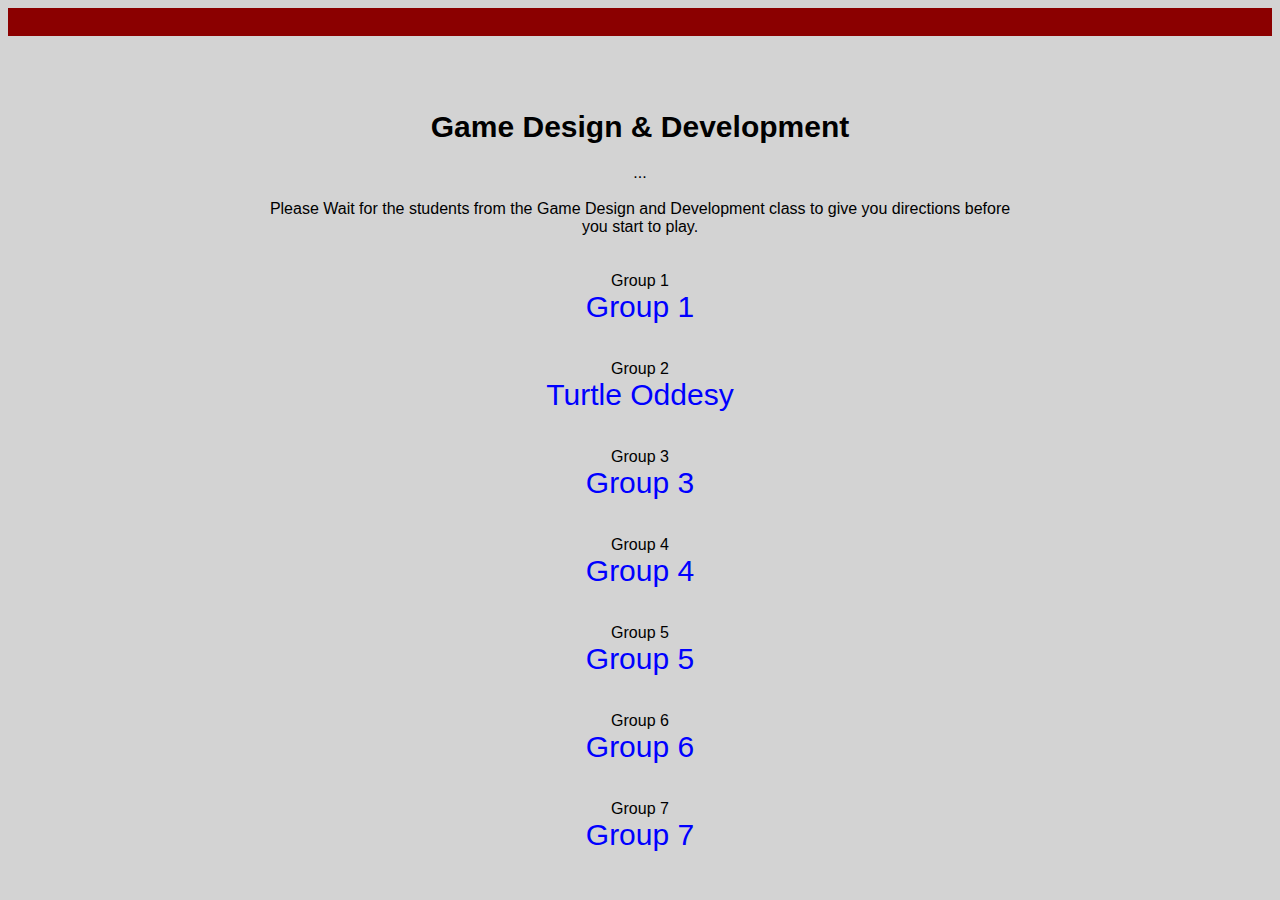
==== index.html @ 4cae5f0e "Update index.html" ====
<html>
<head>
	<link rel="stylesheet" type="text/css" href="style.css" title="Default">
	<title> Game Design and Development</title>

	<div id="topContainer">
		
		
	</div>

</head>



<body>
<div class="navbar">
  <a href="#home"></a>
  
</div>

<p> &nbsp;</p>
<p> &nbsp;</p>
<p> &nbsp;</p>
<h1><p style = "text-align:center">Game Design & Development</p></h1>

<p> ... </p>
<p> &nbsp;</p>
	
	<c ><p style = "text-align:center"> Please Wait for the students from the Game Design and Development class to give you directions before you start to play.</p></c>


<p> &nbsp;</p>
<p> &nbsp;</p>

		<c title="Group 1"><p style = "text-align:center">Group 1</p></c>
		<a href="tlor.html" ><p style = "text-align:center">Group 1</p></a>
	<p> &nbsp;</p>
	<p> &nbsp;</p>
		<c><p style = "text-align:center">Group 2</p></c>
		<a href="turtletest2.html" ><p style = "text-align:center">Turtle Oddesy</p></a>
	<p> &nbsp;</p>
	<p> &nbsp;</p>
		<c><p style = "text-align:center">Group 3</p></c>
		<a href="play_test_2.html" ><p style = "text-align:center">Group 3</p></a>
	<p> &nbsp;</p>
	<p> &nbsp;</p>
		<c><p style = "text-align:center">Group 4</p></c>
		<a href="playtest2.html" ><p style = "text-align:center">Group 4</p></a>
	<p> &nbsp;</p>
	<p> &nbsp;</p>
		<c><p style = "text-align:center">Group 5</p></c>
		<a href="demo_5.html" ><p style = "text-align:center">Group 5</p></a>
	<p> &nbsp;</p>
	<p> &nbsp;</p>
		<c><p style = "text-align:center">Group 6</p></c>
		<a href="aabb_v2.13_11.15.23.html" ><p style = "text-align:center">Group 6</p></a>
	<p> &nbsp;</p>
	<p> &nbsp;</p>
		<c><p style = "text-align:center">Group 7</p></c>
		<a href="catgame.html" ><p style = "text-align:center">Group 7</p></a>
	
	






</body>

</html>
---- style.css ----
body{
	background: #D3D3D3; 
	font-family: Arial, Helvetica, sans-serif;
}

p {
   text-align: center;
    margin: 0 20%;
   
}
h1 {
  font-size: 30px;
}
div {
  padding-right: 90px;
  padding-left: 90px;
}

a:link {
  color: blue;
  font-size:30px;
  text-align: center;
  background-color: transparent;
  text-decoration: none;
}
a:visited {
  color: blue;
  background-color: transparent;
  text-decoration: none;
}
a:hover {
  color: red;
  background-color: transparent;
  text-decoration: underline;
}
a:active {
  color: yellow;
  background-color: transparent;
  text-decoration: underline;
}

c:link {
  color: blue;
  font-size:50px;
  text-align: center;
  text-transform:uppercase;
  background-color: transparent;
  text-decoration: none;
}
c:visited {
  color: blue;
  background-color: transparent;
  text-decoration: none;
}
c:hover {
  color: red;
  background-color: transparent;
  text-decoration: underline;
}
c:active {
  color: yellow;
  background-color: transparent;
  text-decoration: underline;
}

.navbar {
  overflow: hidden;
  background-color: #8B0000;
}

.navbar a {
  float: left;
  font-size: 16px;
  color: white;
  text-align: center;
  padding: 14px 16px;
  text-decoration: none;
}

.dropdown {
  float: left;
  overflow: hidden;
}

.dropdown .dropbtn {
  font-size: 16px;  
  border: none;
  outline: none;
  color: white;
  padding: 14px 16px;
  background-color: inherit;
  font-family: inherit;
  margin: 0;
}

.navbar a:hover, .dropdown:hover .dropbtn {
  background-color: red;
}

.dropdown-content {
  display: none;
  position: absolute;
  background-color: #B22222;
  min-width: 160px;
  box-shadow: 0px 8px 16px 0px rgba(0,0,0,0.2);
  z-index: 1;
}

.dropdown-content a {
  float: none;
  color: black;
  padding: 12px 16px;
  text-decoration: none;
  display: block;
  text-align: left;
}

.dropdown-content a:hover {
  background-color: #B22222;
}

.dropdown:hover .dropdown-content {
  display: block;
}

#canvas-wrap { position:relative }

p.neat-word {
    text-align: center;
    font-size:30px;
    color: blue;
    text-transform:uppercase;
}

.left {
  position: absolute;
  left: 10px;
  width: 300px;
  font-size:20px;
  color: blue;
  text-transform:uppercase;
  border: 3px solid #73AD21;
}

#circle0 {
      position: relative;
      background-color: #fff;
      margin: 10px auto;
      width: 50px;
      height: 50px;
      border-radius: 25px;
    }
    
#circle1 {
      position: relative;
      background-color: #fff;
      margin: 5px auto;
      width: 50px;
      height: 50px;
      border-radius: 25px;
    }
    
#circle2 {
      position: relative;
      background-color: #fff;
      margin: 5px auto;
      width: 50px;
      height: 50px;
      border-radius: 25px;
    }
    
#circle3 {
      position: relative;
      background-color: #fff;
      margin: 5px auto;
      width: 50px;
      height: 50px;
      border-radius: 25px;
    }
#text {
    position: absolute;
    top: 50%;
    left: 50%;
    transform:translate(-50%,-50%);
    color: #fff;
}
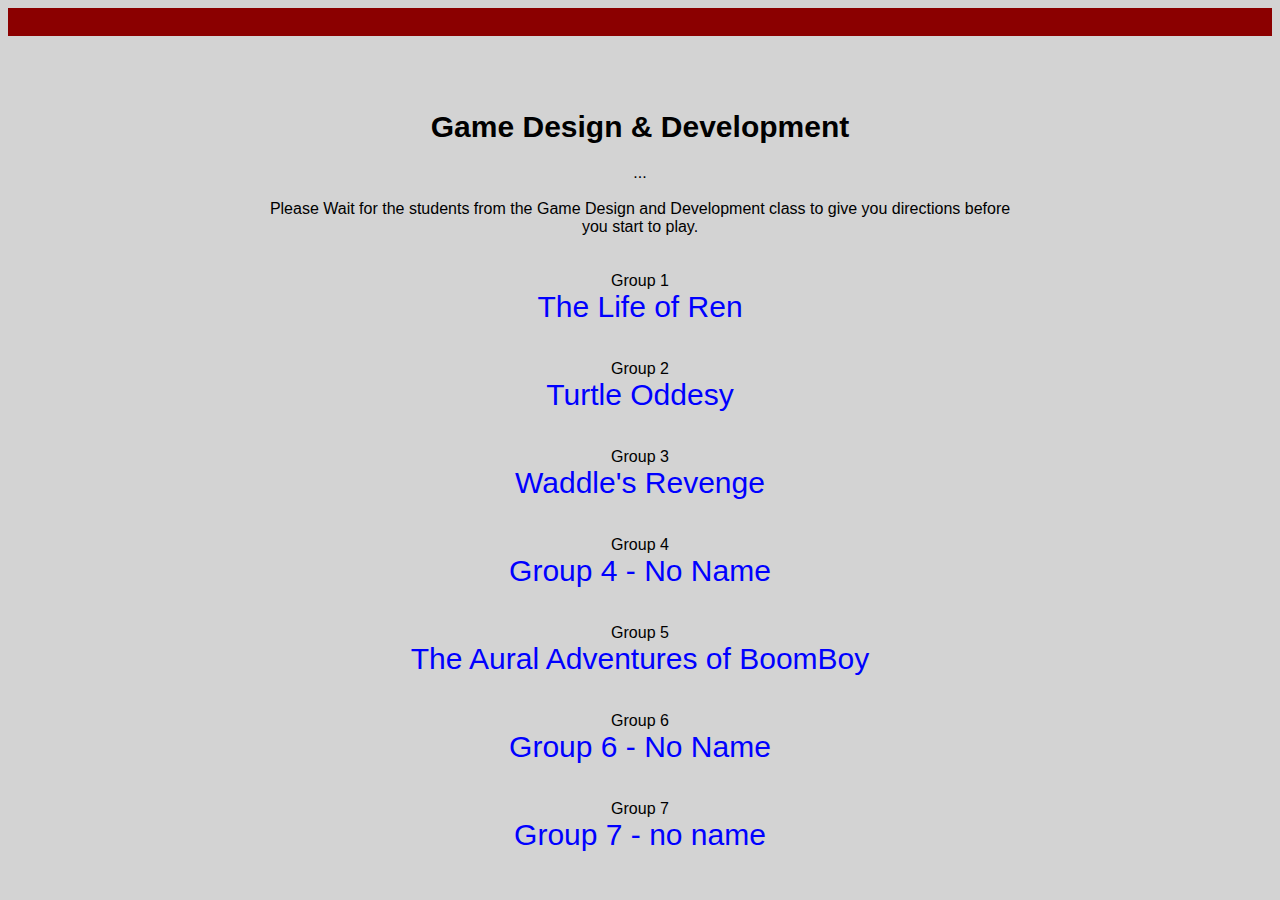
==== commit b1c8eabc: "Add files via upload" ====
--- a/index.html
+++ b/index.html
@@ -33,31 +33,31 @@
 <p> &nbsp;</p>
 
 		<c title="Group 1"><p style = "text-align:center">Group 1</p></c>
-		<a href="tlor.html" ><p style = "text-align:center">Group 1</p></a>
+		<a href="tlor.html" ><p style = "text-align:center">The Life of Ren</p></a>
 	<p> &nbsp;</p>
 	<p> &nbsp;</p>
 		<c><p style = "text-align:center">Group 2</p></c>
-		<a href="turtletest2.html" ><p style = "text-align:center">Turtle Oddesy</p></a>
+		<a href="final_submisson.html" ><p style = "text-align:center">Turtle Oddesy</p></a>
 	<p> &nbsp;</p>
 	<p> &nbsp;</p>
 		<c><p style = "text-align:center">Group 3</p></c>
-		<a href="play_test_2.html" ><p style = "text-align:center">Group 3</p></a>
+		<a href="final_waddle.html" ><p style = "text-align:center">Waddle's Revenge</p></a>
 	<p> &nbsp;</p>
 	<p> &nbsp;</p>
 		<c><p style = "text-align:center">Group 4</p></c>
-		<a href="playtest2.html" ><p style = "text-align:center">Group 4</p></a>
+		<a href="goldrush_final.html" ><p style = "text-align:center">Group 4 - No Name</p></a>
 	<p> &nbsp;</p>
 	<p> &nbsp;</p>
 		<c><p style = "text-align:center">Group 5</p></c>
-		<a href="demo_5.html" ><p style = "text-align:center">Group 5</p></a>
+		<a href="the_aural_adventures_of_boomboy_v5.2_12.12.23.html" ><p style = "text-align:center">The Aural Adventures of BoomBoy</p></a>
 	<p> &nbsp;</p>
 	<p> &nbsp;</p>
 		<c><p style = "text-align:center">Group 6</p></c>
-		<a href="aabb_v2.13_11.15.23.html" ><p style = "text-align:center">Group 6</p></a>
+		<a href="cat_vs_rat.html" ><p style = "text-align:center">Group 6 - No Name</p></a>
 	<p> &nbsp;</p>
 	<p> &nbsp;</p>
 		<c><p style = "text-align:center">Group 7</p></c>
-		<a href="catgame.html" ><p style = "text-align:center">Group 7</p></a>
+		<a href="final.html" ><p style = "text-align:center">Group 7 - no name</p></a>
 	
 	
 
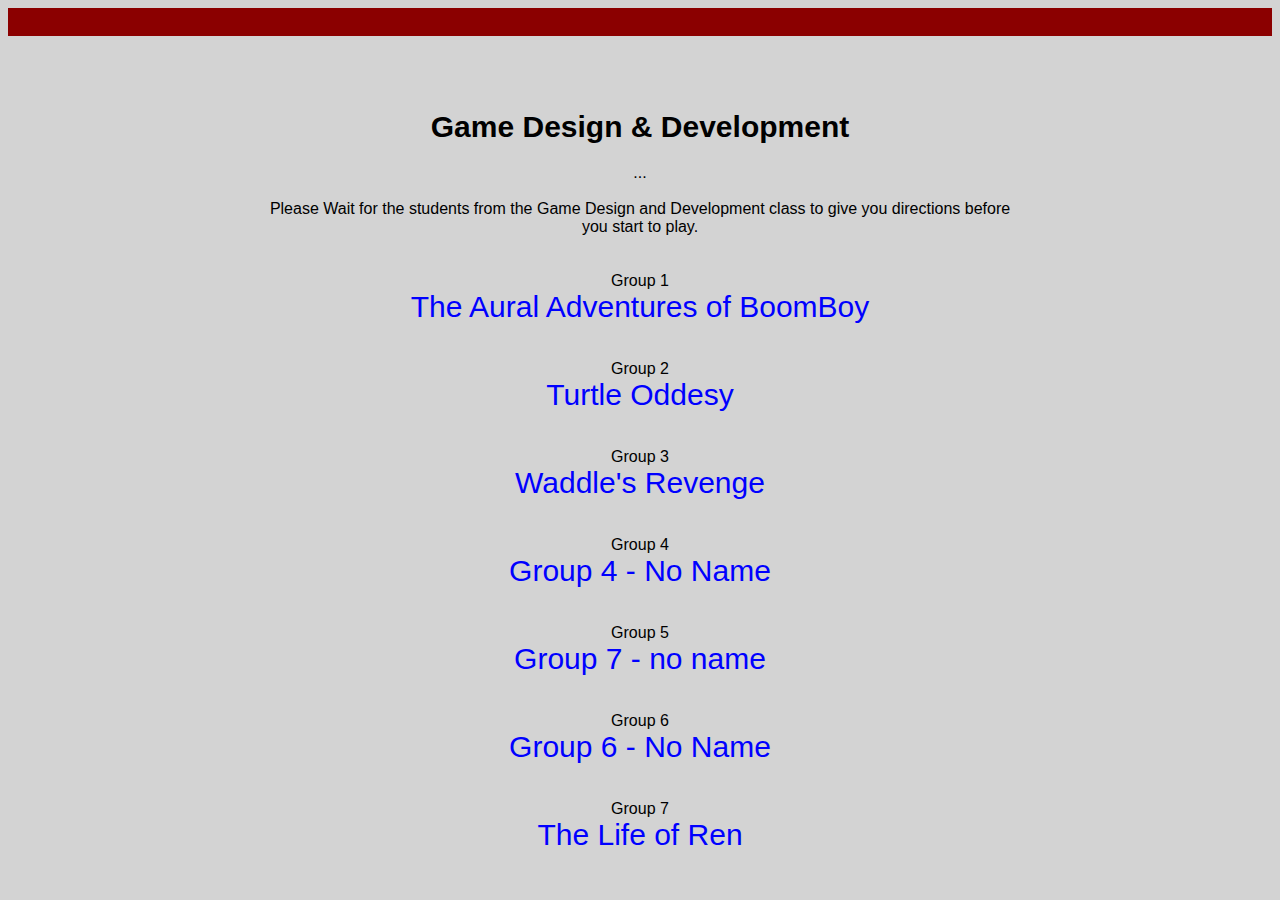
==== commit 63353169: "Add files via upload" ====
--- a/index.html
+++ b/index.html
@@ -33,7 +33,7 @@
 <p> &nbsp;</p>
 
 		<c title="Group 1"><p style = "text-align:center">Group 1</p></c>
-		<a href="tlor.html" ><p style = "text-align:center">The Life of Ren</p></a>
+		<a href="the_aural_adventures_of_boomboy_v5.2_12.12.23.html" ><p style = "text-align:center">The Aural Adventures of BoomBoy</p></a>
 	<p> &nbsp;</p>
 	<p> &nbsp;</p>
 		<c><p style = "text-align:center">Group 2</p></c>
@@ -49,7 +49,7 @@
 	<p> &nbsp;</p>
 	<p> &nbsp;</p>
 		<c><p style = "text-align:center">Group 5</p></c>
-		<a href="the_aural_adventures_of_boomboy_v5.2_12.12.23.html" ><p style = "text-align:center">The Aural Adventures of BoomBoy</p></a>
+		<a href="final.html" ><p style = "text-align:center">Group 7 - no name</p></a>
 	<p> &nbsp;</p>
 	<p> &nbsp;</p>
 		<c><p style = "text-align:center">Group 6</p></c>
@@ -57,7 +57,7 @@
 	<p> &nbsp;</p>
 	<p> &nbsp;</p>
 		<c><p style = "text-align:center">Group 7</p></c>
-		<a href="final.html" ><p style = "text-align:center">Group 7 - no name</p></a>
+		<a href="tlor.html" ><p style = "text-align:center">The Life of Ren</p></a>
 	
 	
 
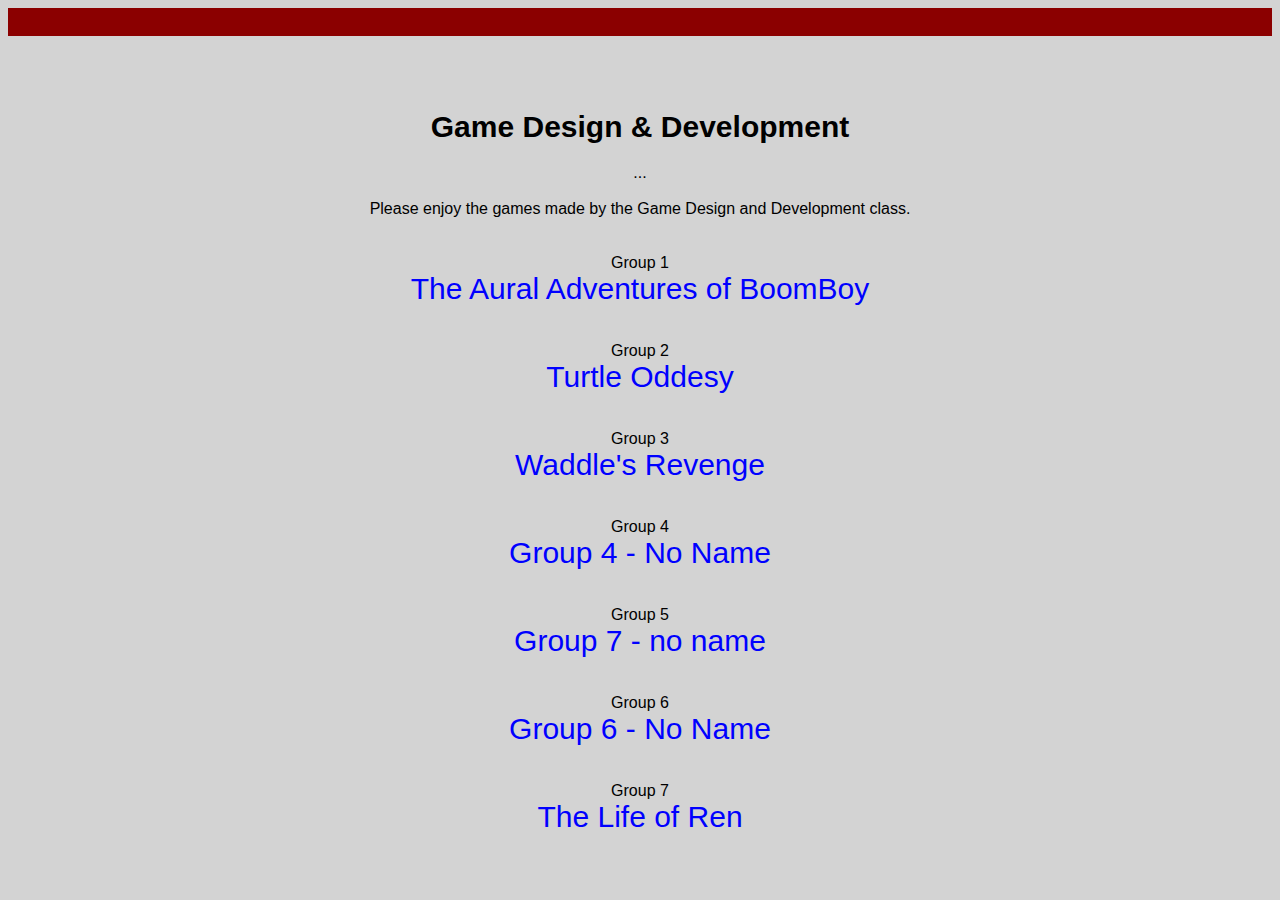
==== commit 70aab53e: "Add files via upload" ====
--- a/index.html
+++ b/index.html
@@ -26,7 +26,7 @@
 <p> ... </p>
 <p> &nbsp;</p>
 	
-	<c ><p style = "text-align:center"> Please Wait for the students from the Game Design and Development class to give you directions before you start to play.</p></c>
+	<c ><p style = "text-align:center"> Please enjoy the games made by the Game Design and Development class.</p></c>
 
 
 <p> &nbsp;</p>
@@ -60,9 +60,8 @@
 		<a href="tlor.html" ><p style = "text-align:center">The Life of Ren</p></a>
 	
 	
-
-
-
+    <p> &nbsp;</p>
+	<p> &nbsp;</p>
 
 
 
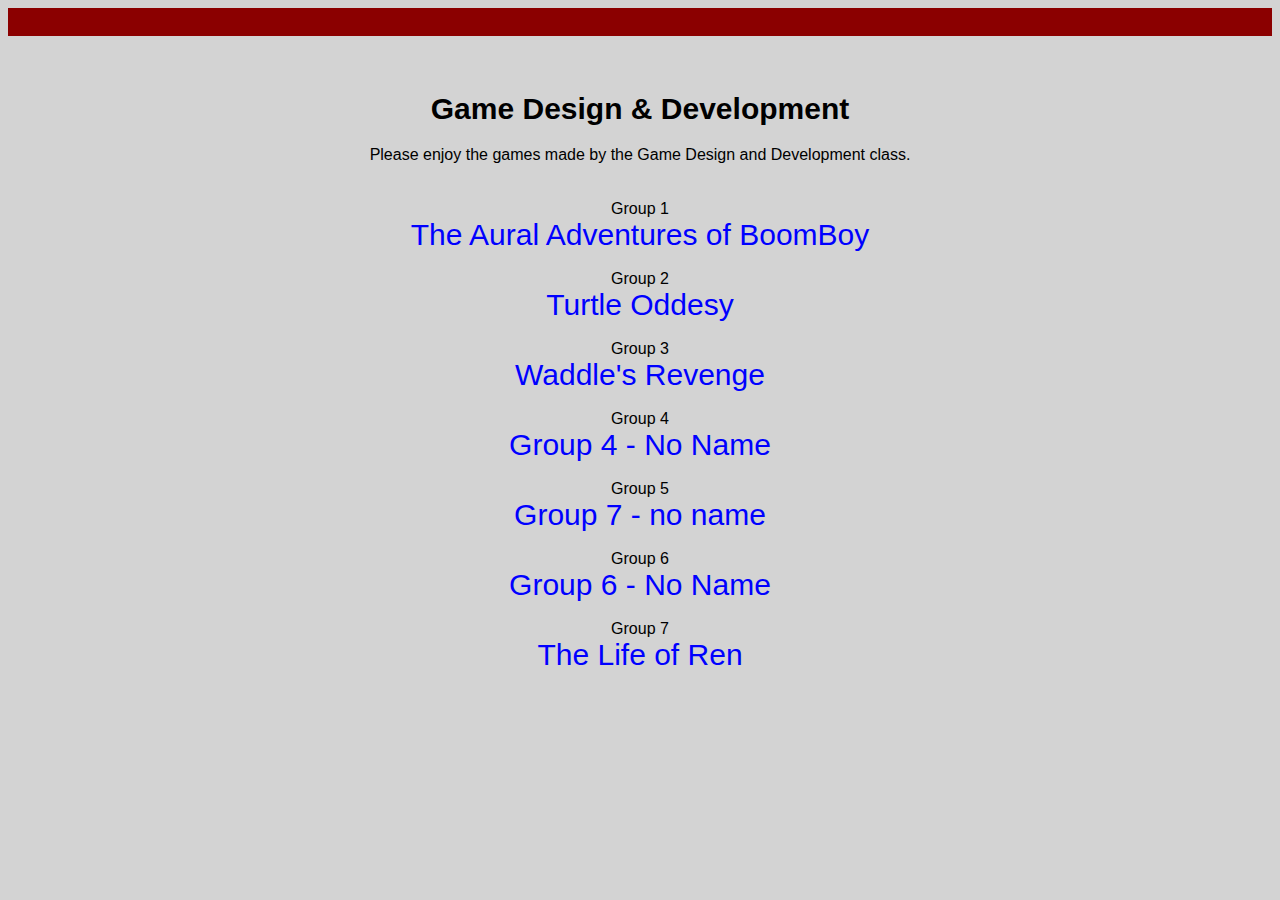
==== commit e3473e9f: "Add files via upload" ====
--- a/index.html
+++ b/index.html
@@ -20,11 +20,7 @@
 
 <p> &nbsp;</p>
 <p> &nbsp;</p>
-<p> &nbsp;</p>
 <h1><p style = "text-align:center">Game Design & Development</p></h1>
-
-<p> ... </p>
-<p> &nbsp;</p>
 	
 	<c ><p style = "text-align:center"> Please enjoy the games made by the Game Design and Development class.</p></c>
 
@@ -35,26 +31,20 @@
 		<c title="Group 1"><p style = "text-align:center">Group 1</p></c>
 		<a href="the_aural_adventures_of_boomboy_v5.2_12.12.23.html" ><p style = "text-align:center">The Aural Adventures of BoomBoy</p></a>
 	<p> &nbsp;</p>
-	<p> &nbsp;</p>
 		<c><p style = "text-align:center">Group 2</p></c>
 		<a href="final_submisson.html" ><p style = "text-align:center">Turtle Oddesy</p></a>
-	<p> &nbsp;</p>
 	<p> &nbsp;</p>
 		<c><p style = "text-align:center">Group 3</p></c>
 		<a href="final_waddle.html" ><p style = "text-align:center">Waddle's Revenge</p></a>
 	<p> &nbsp;</p>
-	<p> &nbsp;</p>
 		<c><p style = "text-align:center">Group 4</p></c>
 		<a href="goldrush_final.html" ><p style = "text-align:center">Group 4 - No Name</p></a>
-	<p> &nbsp;</p>
 	<p> &nbsp;</p>
 		<c><p style = "text-align:center">Group 5</p></c>
 		<a href="final.html" ><p style = "text-align:center">Group 7 - no name</p></a>
 	<p> &nbsp;</p>
-	<p> &nbsp;</p>
 		<c><p style = "text-align:center">Group 6</p></c>
 		<a href="cat_vs_rat.html" ><p style = "text-align:center">Group 6 - No Name</p></a>
-	<p> &nbsp;</p>
 	<p> &nbsp;</p>
 		<c><p style = "text-align:center">Group 7</p></c>
 		<a href="tlor.html" ><p style = "text-align:center">The Life of Ren</p></a>
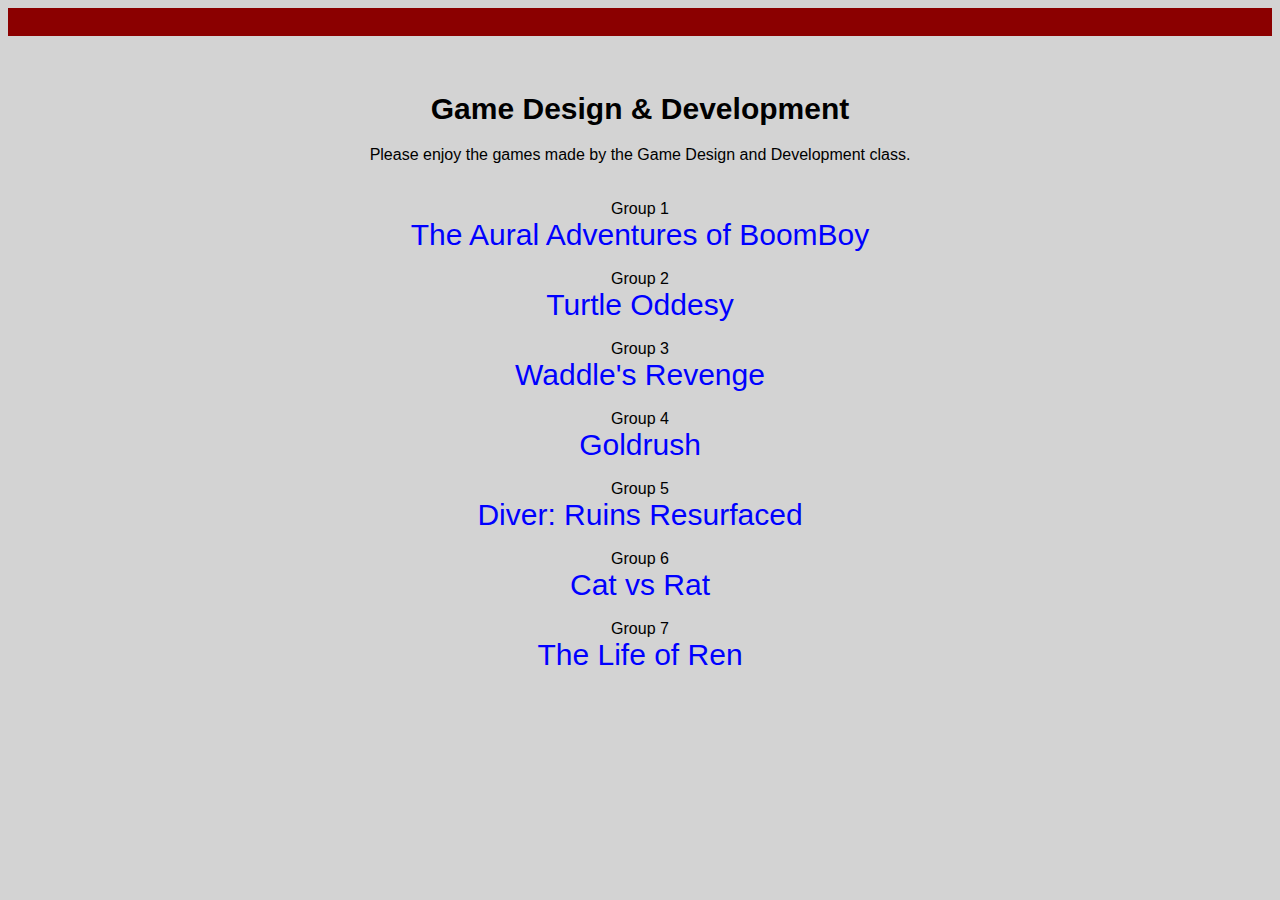
==== commit aea6cd97: "Add files via upload" ====
--- a/index.html
+++ b/index.html
@@ -38,13 +38,13 @@
 		<a href="final_waddle.html" ><p style = "text-align:center">Waddle's Revenge</p></a>
 	<p> &nbsp;</p>
 		<c><p style = "text-align:center">Group 4</p></c>
-		<a href="goldrush_final.html" ><p style = "text-align:center">Group 4 - No Name</p></a>
+		<a href="goldrush_final.html" ><p style = "text-align:center">Goldrush</p></a>
 	<p> &nbsp;</p>
 		<c><p style = "text-align:center">Group 5</p></c>
-		<a href="final.html" ><p style = "text-align:center">Group 7 - no name</p></a>
+		<a href="final.html" ><p style = "text-align:center">Diver: Ruins Resurfaced</p></a>
 	<p> &nbsp;</p>
 		<c><p style = "text-align:center">Group 6</p></c>
-		<a href="cat_vs_rat.html" ><p style = "text-align:center">Group 6 - No Name</p></a>
+		<a href="cat_vs_rat.html" ><p style = "text-align:center">Cat vs Rat</p></a>
 	<p> &nbsp;</p>
 		<c><p style = "text-align:center">Group 7</p></c>
 		<a href="tlor.html" ><p style = "text-align:center">The Life of Ren</p></a>
--- a/style.css
+++ b/style.css
@@ -51,11 +51,6 @@
   color: blue;
   background-color: transparent;
   text-decoration: none;
-}
-c:hover {
-  color: red;
-  background-color: transparent;
-  text-decoration: underline;
 }
 c:active {
   color: yellow;
